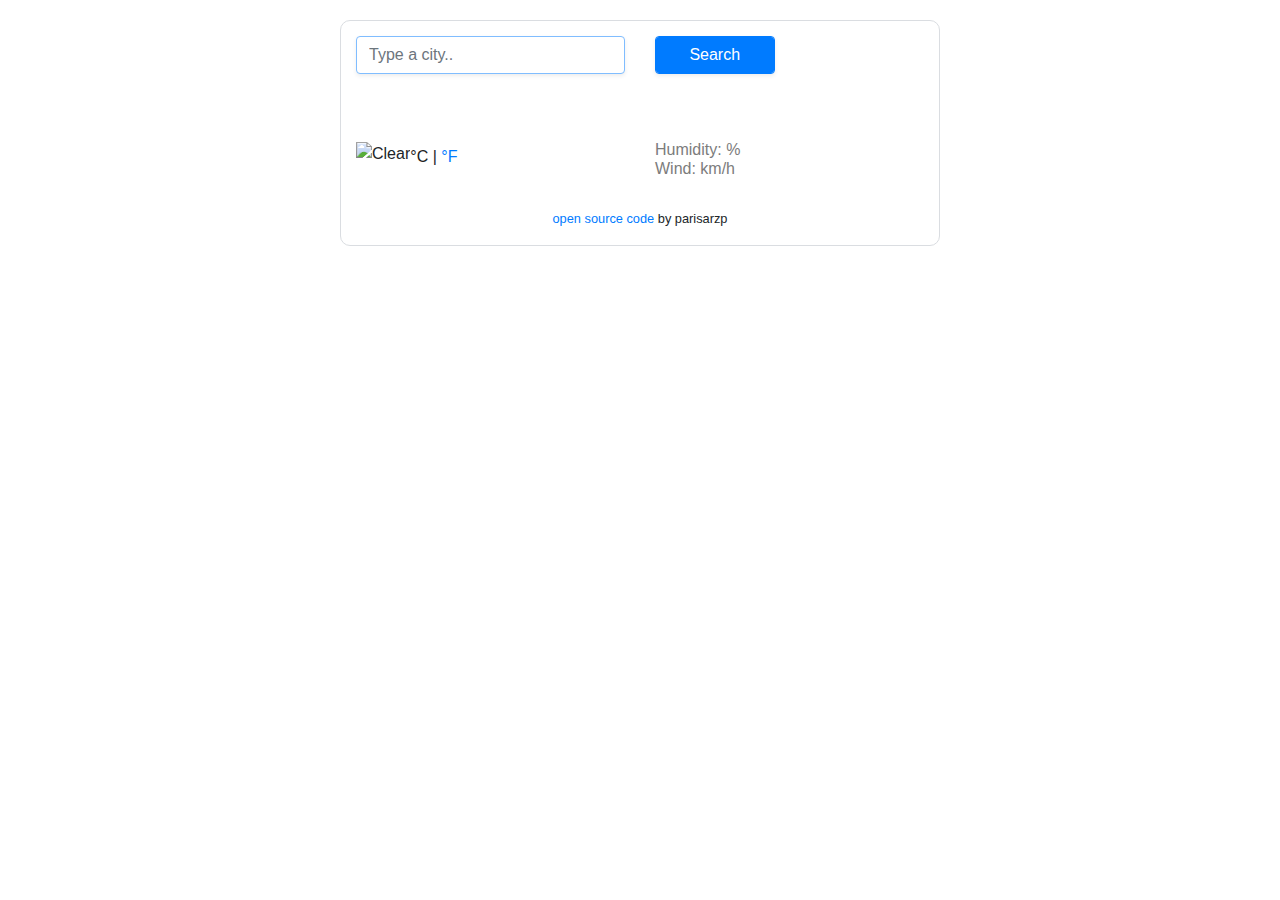
==== index.html @ d1ab4a76 "dives" ====
<!DOCTYPE html>
<html lang="en">

<head>
    <meta charset="UTF-8" />
    <meta name="viewport" content="width=device-width, initial-scale=1.0" />
    <meta http-equiv="X-UA-Compatible" content="ie=edge" />
    <link rel="stylesheet" href="https://stackpath.bootstrapcdn.com/bootstrap/4.3.1/css/bootstrap.min.css"
        integrity="sha384-ggOyR0iXCbMQv3Xipma34MD+dH/1fQ784/j6cY/iJTQUOhcWr7x9JvoRxT2MZw1T" crossorigin="anonymous" />
    <script src="https://unpkg.com/axios/dist/axios.min.js"></script>
    <link rel="stylesheet" href="styles.css" />
    <title>Weather App</title>
</head>

<body>
    <div class="container">
        <div class="weather-app">
            <form class="search-form" id="search-form">
                <div class="row">
                    <div class="col-6">
                        <input type="search" placeholder="Type a city.." autofocus="on" autocomplete="off"
                            id="city-input" class="form-control shadow-sm" />
                    </div>
                    <div class="col-3">
                        <input type="submit" value="Search" class="form-control btn btn-primary shadow-sm w-100" />
                    </div>
                    
                </div>
            </form>
            <h1 id="city"></h1>
            <ul>
                <li id="date"></li>
                <li id="description"></li>
            </ul>
            <div class="row">
                <div class="col-6">
                    <div class="clearfix weather-temperature">
                        <img src="" alt="Clear" id="icon" class="float-left" />
                        <div class="float-left">
                            <strong class="temperature" id="temperature"></strong><span class="units"><a href="#" id="celsius-link" class="active">°C</a> |
                            <a href="#" id="fahrenheit-link">°F</a></span>
                        </div>
                    </div>
                </div>
                <div class="col-6">
                    <ul>
                        <li>Humidity: <span id="humidity"></span>%</li>
                        <li>Wind: <span id="wind"></span> km/h</li>
                    </ul>
                </div>
            </div>
           
        <footer>
            <small>
                <a href="https://github.com/parisarzp/shecodes" target="_blank">open source code</a>
                by parisarzp
            </small>
        </footer>
       
    </div>
    <script src="index.js"></script>
</body>

</html>
---- styles.css ----
body {
    font-family: sans-serif;
}
footer{
    display: block;
    text-align: center;
}

h1 {
    color: #7c7c7c;
    font-size: 24px;
    font-weight: 100;
    line-height: 28px;
    margin: 0;
}

ul {
    margin: 0 0 10px;
    padding: 0;
}

li {
    color: #7c7c7c;
    font-size: 16px;
    font-weight: 100;
    height: 19px;
    line-height: 1;
    list-style: none;
}

.weather-app {
    border: 1px solid #dadde1;
    padding: 15px;
    margin: 20px auto;
    border-radius: 10px;
    max-width: 600px;
}

.weather-icon {
    height: 64px;
    width: 64px;
    margin-right: 10px;
}

.temperature {
    color: rgb(33, 33, 33);
    font-size: 64px;
    font-weight: 400;
    line-height: 1;
}

.units {
    position: relative;
    top: -34px;
}

.search-form {
    margin-bottom: 20px;
}
.WeatherForecast {
    text-align: center;
    margin: 40px 0;
    border-bottom: 1px solid #f9f7fe;
    padding-bottom: 50px;
}

.WeatherForecast .forecast-time {
    font-size: 16px;
    line-height: 20px;
    text-align: center;
    color: rgba(39, 33, 66, 0.4);
}

.WeatherForecast .forecast-temperature {
    font-style: normal;
    font-size: 18px;
    line-height: 1.5;
    color: #f65282;
    font-weight: bold;
}

.WeatherForecast .forecast-temperature-min {
    margin-left: 10px;
    opacity: 0.6;
}


.Weather .WeatherForecast canvas {
    display: block;
    margin: 20px auto;
}
.weather-temperature .active {
    color: rgb(33, 33, 33);
    cursor: default;
}

.weather-temperature .active:hover {
    text-decoration: none;
}
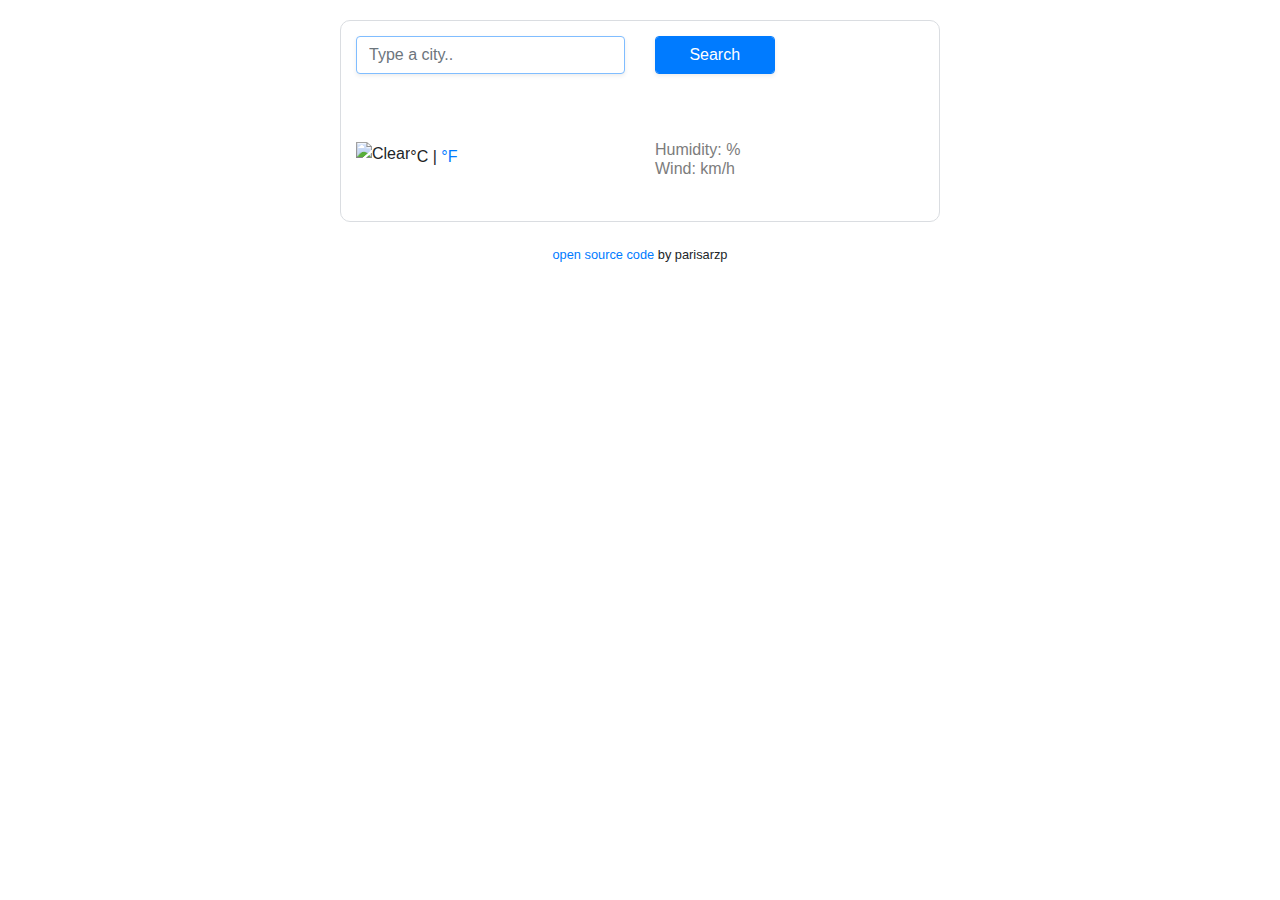
==== commit 795a67f6: "div" ====
--- a/index.html
+++ b/index.html
@@ -49,7 +49,7 @@
                     </ul>
                 </div>
             </div>
-           
+</div>
         <footer>
             <small>
                 <a href="https://github.com/parisarzp/shecodes" target="_blank">open source code</a>
@@ -61,4 +61,4 @@
     <script src="index.js"></script>
 </body>
 
-</html>+</html>
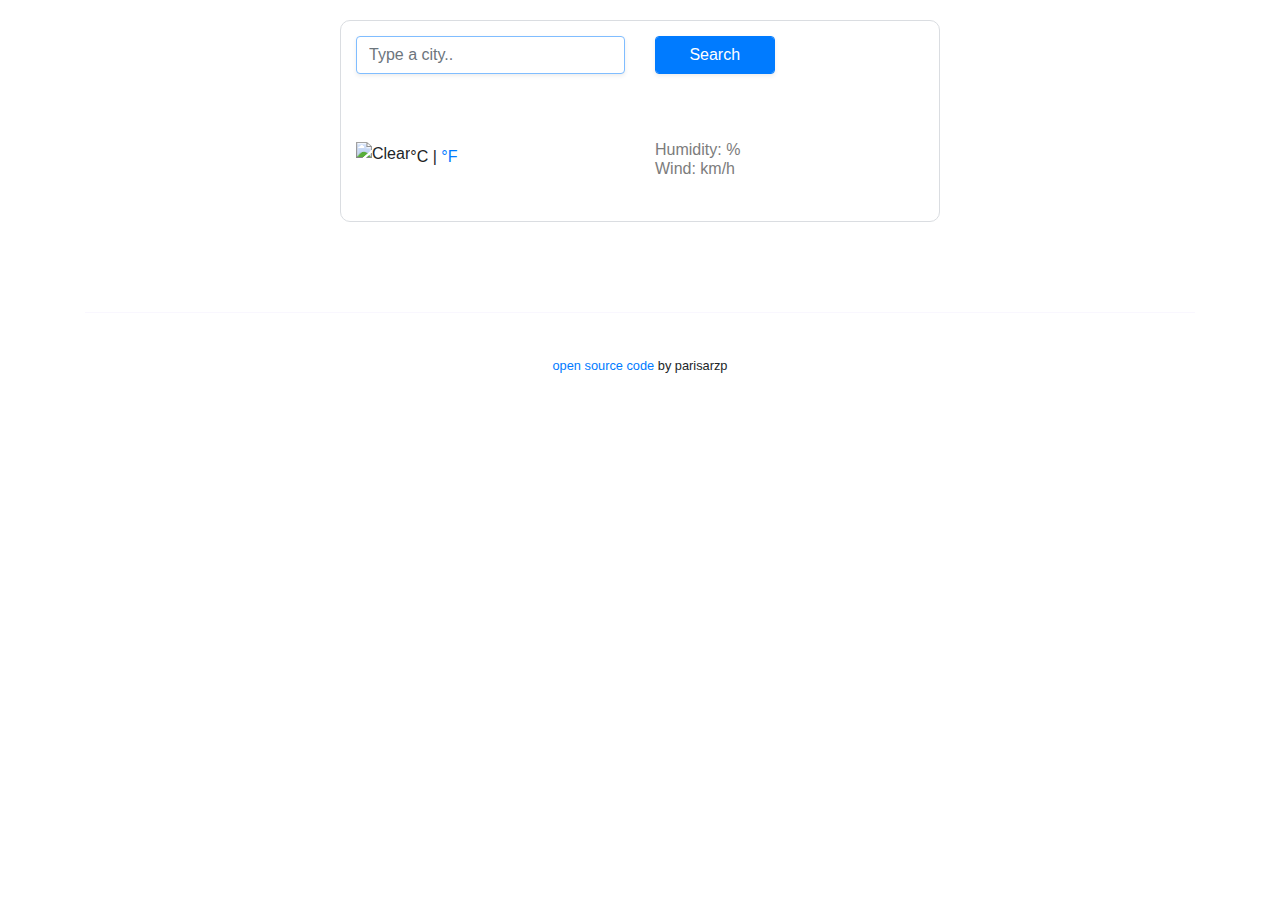
==== commit 38fe7a83: "div" ====
--- a/index.html
+++ b/index.html
@@ -50,6 +50,7 @@
                 </div>
             </div>
 </div>
+<div class="WeatherForecast" id="forecast"></div>
         <footer>
             <small>
                 <a href="https://github.com/parisarzp/shecodes" target="_blank">open source code</a>
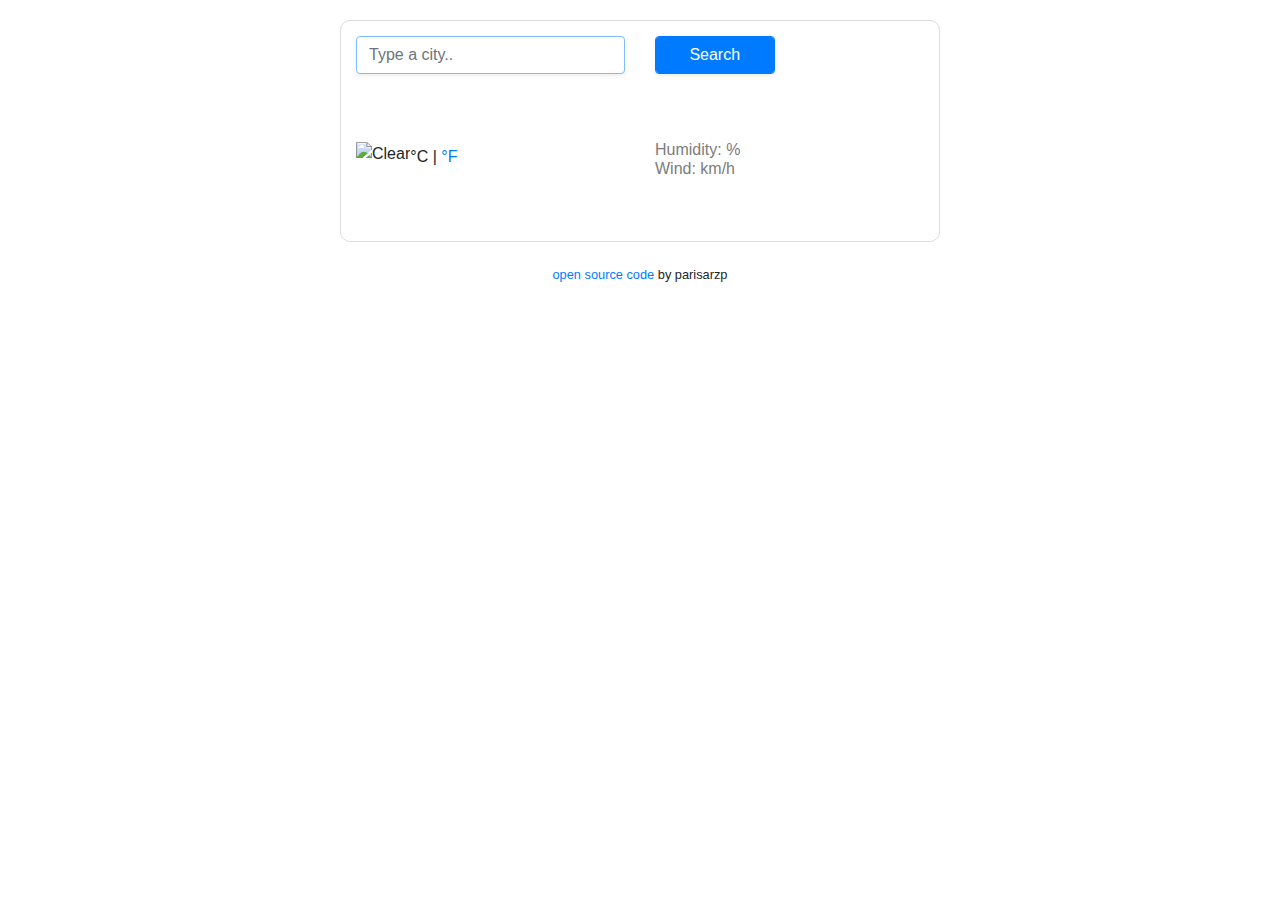
==== commit 695776b5: "final" ====
--- a/index.html
+++ b/index.html
@@ -49,8 +49,9 @@
                     </ul>
                 </div>
             </div>
+            <div class="WeatherForecast" id="forecast"></div>
 </div>
-<div class="WeatherForecast" id="forecast"></div>
+
         <footer>
             <small>
                 <a href="https://github.com/parisarzp/shecodes" target="_blank">open source code</a>
--- a/styles.css
+++ b/styles.css
@@ -58,10 +58,9 @@
     margin-bottom: 20px;
 }
 .WeatherForecast {
-    text-align: center;
-    margin: 40px 0;
-    border-bottom: 1px solid #f9f7fe;
-    padding-bottom: 50px;
+    margin-top: 20px;
+        text-align: center;
+        color: #000;
 }
 
 .WeatherForecast .forecast-time {
@@ -73,10 +72,10 @@
 
 .WeatherForecast .forecast-temperature {
     font-style: normal;
-    font-size: 18px;
-    line-height: 1.5;
-    color: #f65282;
-    font-weight: bold;
+    font-size: 13px;
+    
+    
+    
 }
 
 .WeatherForecast .forecast-temperature-min {
